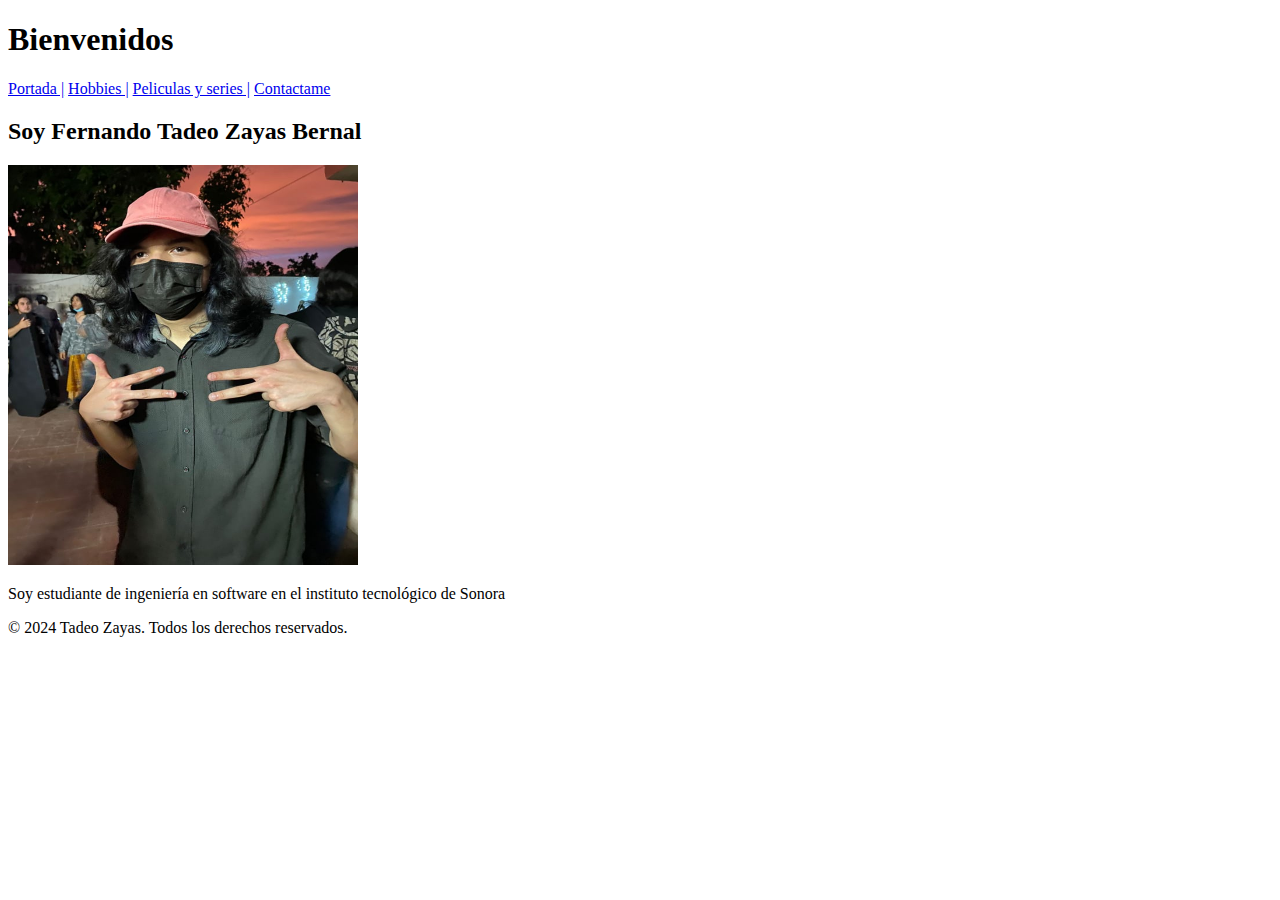
==== index.html @ dddc6ab0 "First commit" ====
<!DOCTYPE html>
<html>

<head>
    <title>Portada</title>
    <meta charset="UTF-8">
</head>

<body>
    <header>
        <h1>Bienvenidos</h1>
        <nav>
            <a href="index.html">Portada |</a>
            <a href="hobbies.html">Hobbies |</a>
            <a href="peliculas.html">Peliculas y series |</a>
            <a href="contacto.html">Contactame</a>
        </nav>
    </header>
    <h2>Soy Fernando Tadeo Zayas Bernal</h2>
    <img src="img/portada/Yo.jpg" alt="Foto mia" height="400" width="350">
    <p>Soy estudiante de ingeniería en software en el instituto tecnológico de Sonora</p>

    <footer>
        <p>&copy; 2024 Tadeo Zayas. Todos los derechos reservados.</p>
    </footer>
</body>

</html>
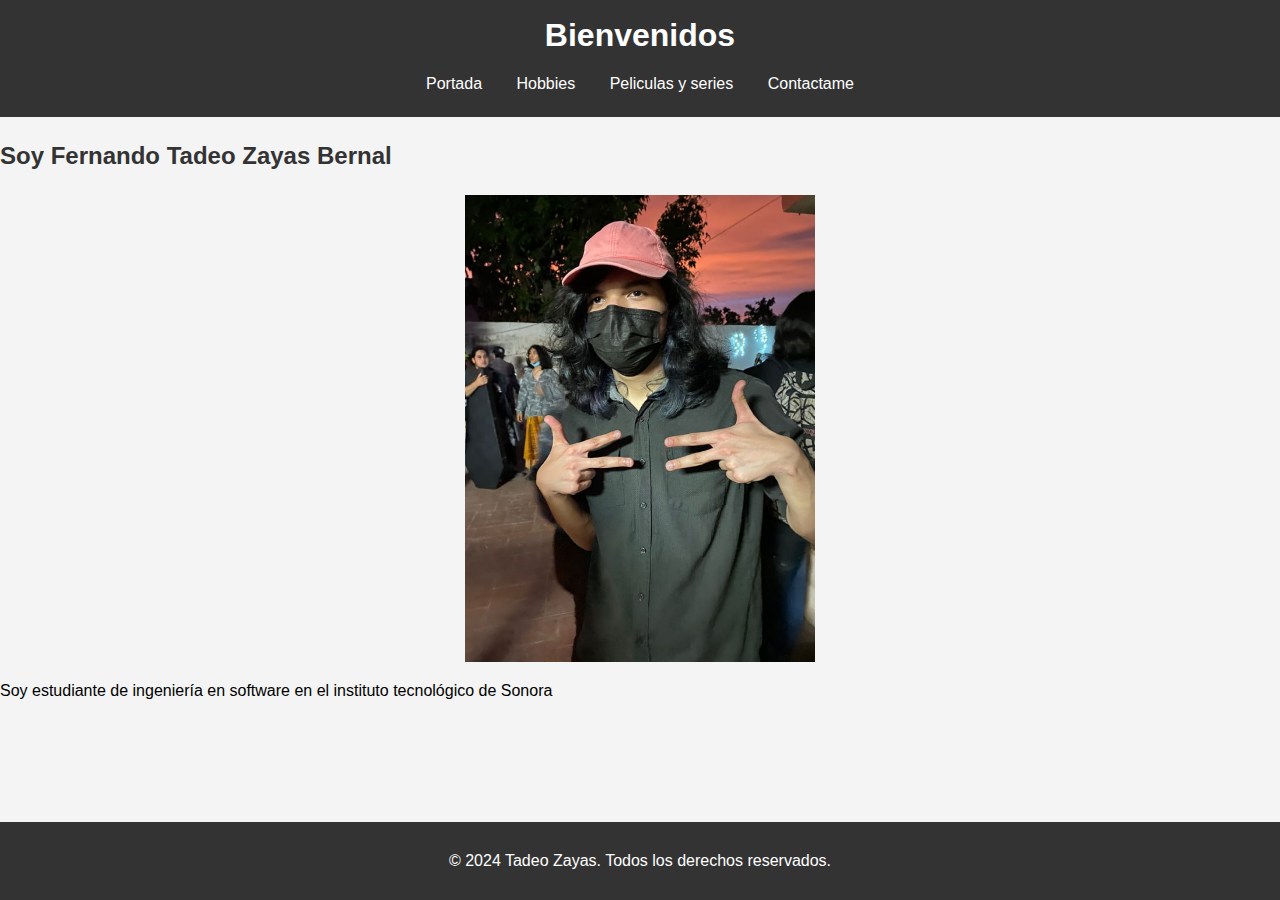
==== commit b8ce968a: "css añadido" ====
--- a/index.html
+++ b/index.html
@@ -4,15 +4,16 @@
 <head>
     <title>Portada</title>
     <meta charset="UTF-8">
+    <link rel="stylesheet" href="css/styles.css">
 </head>
 
 <body>
     <header>
         <h1>Bienvenidos</h1>
         <nav>
-            <a href="index.html">Portada |</a>
-            <a href="hobbies.html">Hobbies |</a>
-            <a href="peliculas.html">Peliculas y series |</a>
+            <a href="index.html">Portada</a>
+            <a href="hobbies.html">Hobbies</a>
+            <a href="peliculas.html">Peliculas y series</a>
             <a href="contacto.html">Contactame</a>
         </nav>
     </header>
--- a/css/styles.css
+++ b/css/styles.css
@@ -0,0 +1,108 @@
+body{
+    font-family: Arial, sans-serif;
+    line-height: 1.6;
+    margin: 0;
+    padding: 0;
+    background-color: #f4f4f4;
+}
+
+header{
+    background: #333;
+    color: #fff;
+    padding: 10px 0;
+    text-align: center;
+}
+
+header h1{
+    margin: 0;
+}
+
+nav a{
+    color: #fff;
+    text-decoration: none;
+    padding: 10px 15px;
+    display: inline-block;
+}
+
+nav a:hover{
+    background: #575757;
+}
+
+main{
+    padding: 20px;
+}
+
+img{
+    max-width: 100%;
+    height: auto;
+    display: block;
+    margin: 0 auto;
+}
+
+form{
+    background: #fff;
+    padding: 20px;
+    border-radius: 5px;
+    box-shadow: 0 0 10px rgba(0, 0, 0, 0.1);
+    max-width: 600px;
+    margin: 20px auto;
+}
+
+form label{
+    display: block;
+    margin-bottom: 5px;
+}
+
+form input[type="text"],
+form input[type="email"],
+form textarea{
+    width: 100%;
+    padding: 10px;
+    margin-bottom: 10px;
+    border: 1px solid #ccc;
+    border-radius: 4px;
+}
+
+form input[type="submit"]{
+    background: #333;
+    color: #fff;
+    border: 0;
+    padding: 10px 15px;
+    cursor: pointer;
+    border-radius: 4px;
+}
+
+form input[type="submit"]:hover{
+    background: #575757;
+}
+
+footer{
+    background: #333;
+    color: #fff;
+    text-align: center;
+    padding: 10px 0;
+    position: fixed;
+    width: 100%;
+    bottom: 0;
+}
+
+h2{
+    color: #333;
+}
+
+h3{
+    color: #666;
+}
+
+ul{
+    list-style-type: none;
+    padding: 0;
+}
+
+ul li{
+    background: #fff;
+    margin-bottom: 10px;
+    padding: 10px;
+    border-radius: 5px;
+    box-shadow: 0 0 10px rgba(0, 0, 0, 0.1);
+}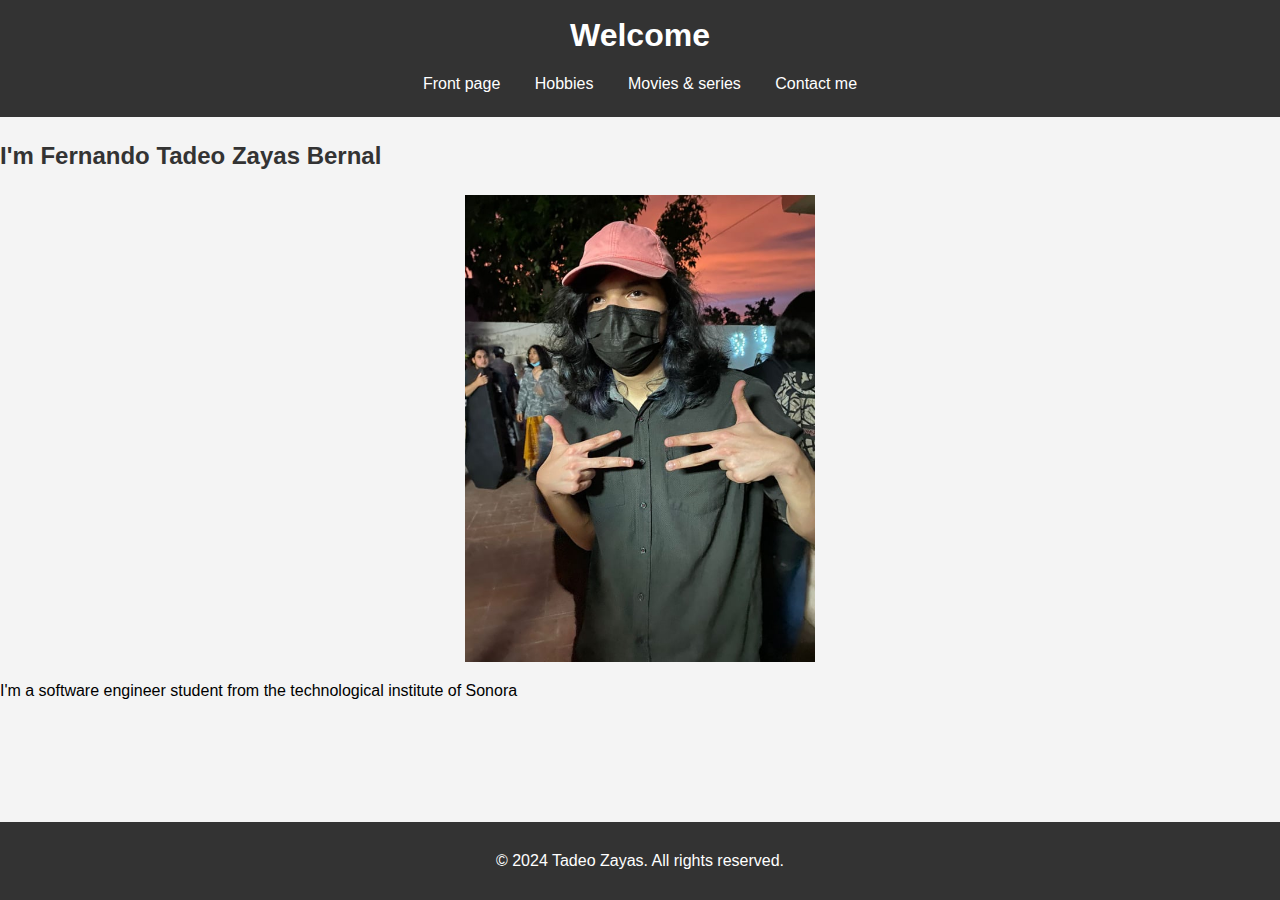
==== commit 84f8d76b: "Translation complete" ====
--- a/index.html
+++ b/index.html
@@ -2,27 +2,27 @@
 <html>
 
 <head>
-    <title>Portada</title>
+    <title>Front page</title>
     <meta charset="UTF-8">
     <link rel="stylesheet" href="css/styles.css">
 </head>
 
 <body>
     <header>
-        <h1>Bienvenidos</h1>
+        <h1>Welcome</h1>
         <nav>
-            <a href="index.html">Portada</a>
+            <a href="index.html">Front page</a>
             <a href="hobbies.html">Hobbies</a>
-            <a href="peliculas.html">Peliculas y series</a>
-            <a href="contacto.html">Contactame</a>
+            <a href="movies.html">Movies & series</a>
+            <a href="contact.html">Contact me</a>
         </nav>
     </header>
-    <h2>Soy Fernando Tadeo Zayas Bernal</h2>
+    <h2>I'm Fernando Tadeo Zayas Bernal</h2>
     <img src="img/portada/Yo.jpg" alt="Foto mia" height="400" width="350">
-    <p>Soy estudiante de ingeniería en software en el instituto tecnológico de Sonora</p>
+    <p>I'm a software engineer student from the technological institute of Sonora</p>
 
     <footer>
-        <p>&copy; 2024 Tadeo Zayas. Todos los derechos reservados.</p>
+        <p>&copy; 2024 Tadeo Zayas. All rights reserved.</p>
     </footer>
 </body>
 
